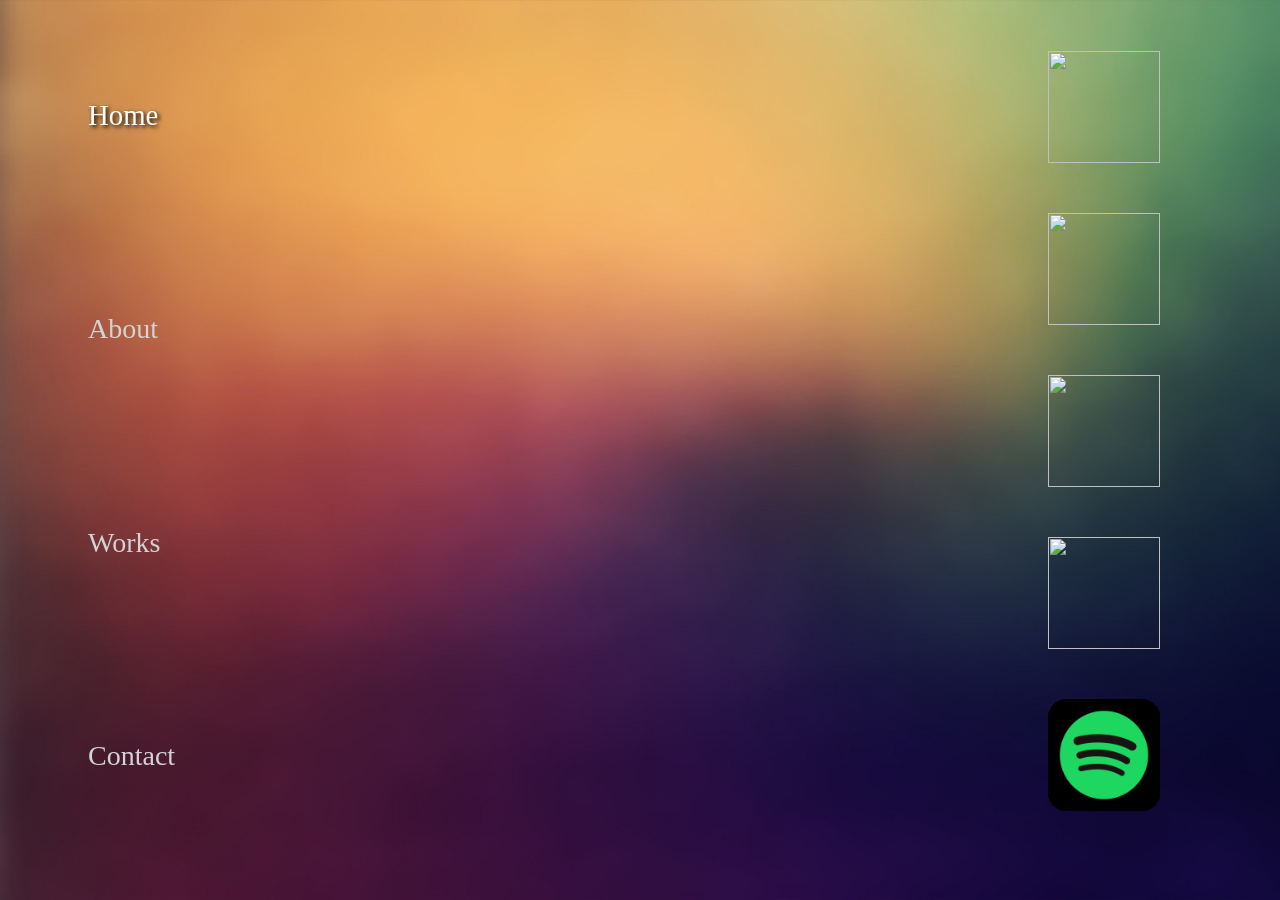
==== index.html @ 67346780 "First upload" ====
<!DOCTYPE html>
<html>
<head>
	<title>Nakarin | Home</title>
	<link rel="stylesheet" type="text/css" href="style.css">
	<meta charset="utf-8">
	<meta name="viewport" content="width=device-width, initial-scale=1.0">
</head>
<body>
	<nav>
		<a class="navbarel" id="active">Home</a>
		<a href="about.html" class="navbarel">About</a>
		<a href="works.html" class="navbarel">Works</a>
		<a href="contact.html" class="navbarel">Contact</a>
	</nav>
	<div>
		<!-- content -->
	</div>
	<div id="smLinks">
		<a href="https://www.twitter.com/nakarinn_" target="_blank"><img src="twitter.png" class="image"></a>
		<a href="https://www.youtube.com/user/jerom09666" target="_blank"><img src="YouTube.png" class="image"></a>
		<a href="https://soundcloud.com/nakarin" target="_blank"><img src="Soundcloud.png" class="image"></a>
		<a href="https://nakarin.bandcamp.com/" target="_blank"><img src="Bandcamp.png" class="image"></a>
		<a href="" target="_blank"><img src="spotify.png" class="image"></a>
	</div>
</body>
</html>
---- style.css ----
body{
	background-image: url(bg.jpg);
	background-size: cover;
	background-repeat: no-repeat;
	background-attachment: fixed;
}

nav {
	display: flex;
	position: fixed;
	width: 5%;
	height: 95%;
	flex-direction: column;
	justify-content: space-around;
	margin-left: 5rem;
	z-index: 10;
}

.image{
	width:7rem;
	height: 7rem;
	transition-duration: 0.5s;
}

.image:hover{
	transform: scale(1.1);
	-webkit-filter: drop-shadow(5px 5px 5px #000000);
	filter: drop-shadow(3px 3px 3px #000000);
}

.container{
	display: inline-flex;
	font-family: Calibri;
	position: absolute;
	z-index: 10;
}

.navbarel{
	color: lightgrey;
	transition-duration: 0.3s;
	font-family: Calibri;
	font-size: 175%;
	font-weight: lighter;
	text-decoration: none;
}

.navbarel:hover{
	color: white;
	transform: scale(1.1);
	text-shadow: 1px 1px 3px #000000;
}

#content{
	font-family: Calibri;
	font-size: 1.2rem;
	display: flex;
	flex-direction: column;
	position: absolute;
	height: 90%;
	justify-content: center;
	align-items: flex-start;
	margin-right: 20rem;
	margin-left: 15rem;
	margin-top: 2rem;
	z-index: 10;
}

#listWorks{
	font-family: Calibri;
	font-size: 1.1rem;
	font-weight: bold;
	display: flex;
	flex-direction: column;
	position: absolute;
	height: 90%;
	justify-content: center;
	align-items: flex-start;
	margin-top: 15rem;
	margin-bottom: 10rem;
	margin-left: 15rem;
	margin-right: 15rem;
	z-index: 10;
}

#contactContent{
	font-family: Calibri;
	font-size: 1.2rem;
	display: flex;
	flex-direction: column;
	position: absolute;
	height: 90%;
	justify-content: center;
	align-items: flex-start;
	margin-right: 20rem;
	margin-left: 15rem;
	margin-top: 2rem;
	z-index: 10;
}

#title{
	margin-left: 1rem;
	font-weight: normal;
}

#smLinks{
	display: flex;
	position: fixed;
	width: 90%;
	height:90%;
	flex-direction: column;
	justify-content: space-around;
	align-items: flex-end;
	margin-top: 20px;
}

#active{
	font-family: Calibri;
	font-size: 1.8rem;
	/*font-weight: 400;*/
	color:white;
	text-decoration: none;
	cursor:default;
	transform: none;
	text-shadow: 2px 2px 4px #000000;
}

.year{
	font-size: 1.5rem;
	margin-bottom: 0px;
}

.redirect{
	margin-left: 1rem;
	margin-top: 1rem;
	color:black;
	transition-duration: 0.2s;
	text-decoration: none;
}

.redirect:hover{
	color:lightgrey;
	text-shadow: 2px 2px 4px #000000;
}


ul{
	font-size: 1.2rem;
	list-style-type: none;
	padding: 0px 0px;
}

li{
	padding: 2px 0px;
}
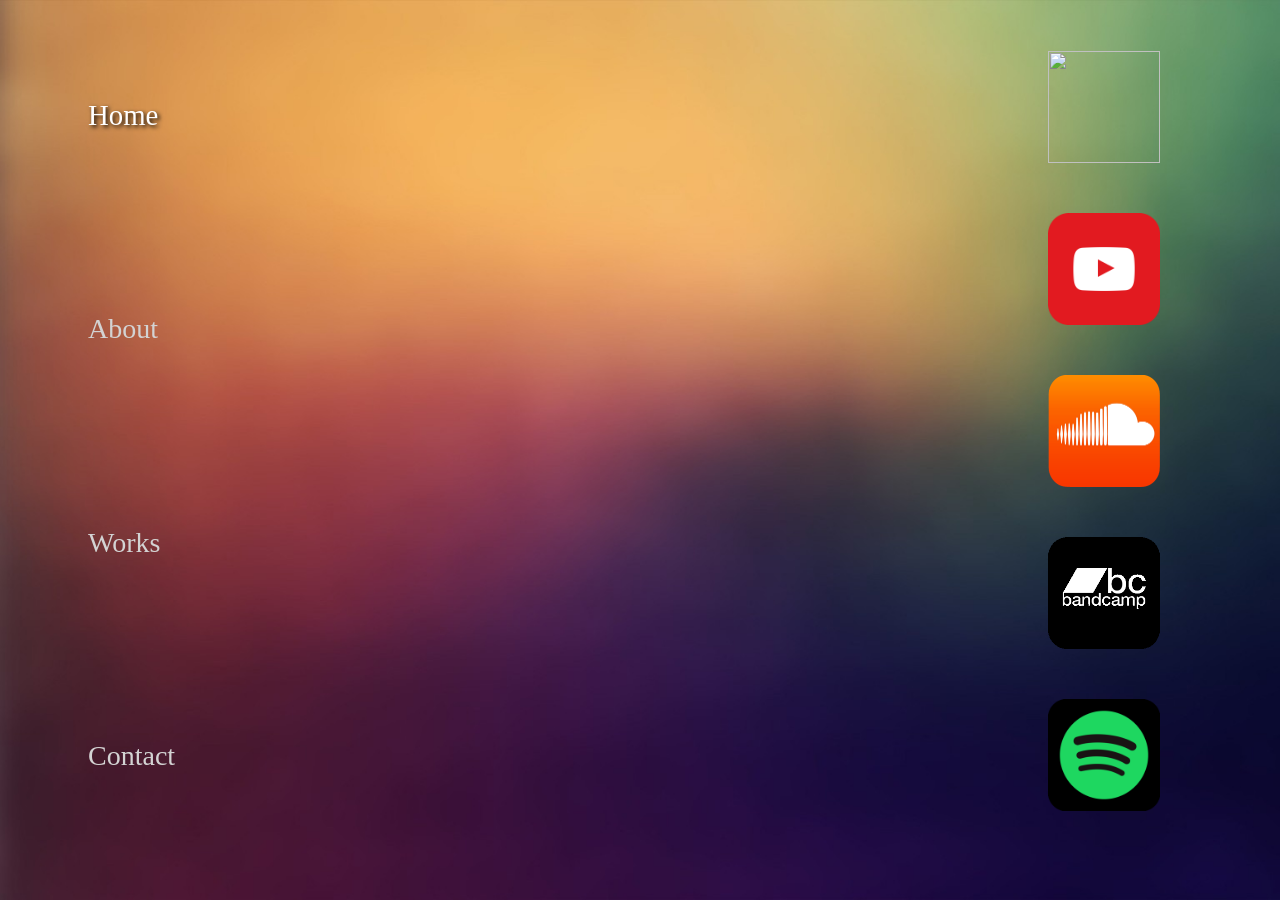
==== commit 542b845f: "fixed case-sensitivity in img src" ====
--- a/index.html
+++ b/index.html
@@ -18,9 +18,9 @@
 	</div>
 	<div id="smLinks">
 		<a href="https://www.twitter.com/nakarinn_" target="_blank"><img src="twitter.png" class="image"></a>
-		<a href="https://www.youtube.com/user/jerom09666" target="_blank"><img src="YouTube.png" class="image"></a>
-		<a href="https://soundcloud.com/nakarin" target="_blank"><img src="Soundcloud.png" class="image"></a>
-		<a href="https://nakarin.bandcamp.com/" target="_blank"><img src="Bandcamp.png" class="image"></a>
+		<a href="https://www.youtube.com/user/jerom09666" target="_blank"><img src="youtube.png" class="image"></a>
+		<a href="https://soundcloud.com/nakarin" target="_blank"><img src="soundcloud.png" class="image"></a>
+		<a href="https://nakarin.bandcamp.com/" target="_blank"><img src="bandcamp.png" class="image"></a>
 		<a href="" target="_blank"><img src="spotify.png" class="image"></a>
 	</div>
 </body>
